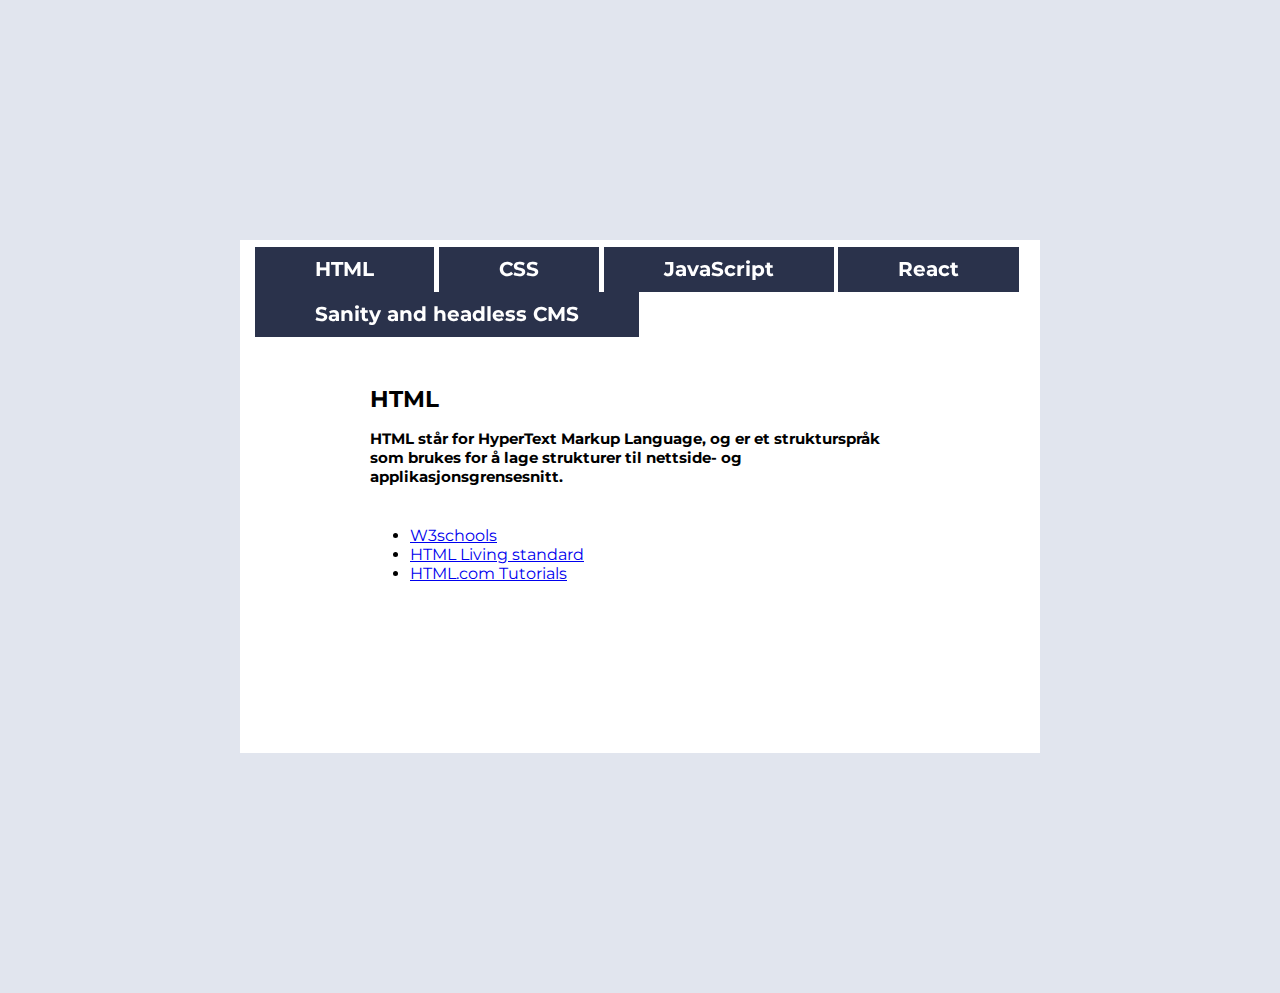
==== index.html @ 7b41e9d8 "Endringer i navbar" ====
<!DOCTYPE html>
<html lang="en">
<head>
  <meta charset="UTF-8">
  <meta name="viewport" content="width=device-width, initial-scale=1.0">
  <link rel="stylesheet" href="style.css">
  <link rel="preconnect" href="https://fonts.googleapis.com">
<link rel="preconnect" href="https://fonts.gstatic.com" crossorigin>
<link href="https://fonts.googleapis.com/css2?family=Montserrat:wght@100&display=swap" rel="stylesheet"> <!-- Henviser til Google Fonts -->
  <title>Document</title>
</head>
<body>
  <header>
    <nav id="navbar">
      <ul>
        <li><a href="#">HTML</a></li>
        <li><a href="#">CSS</a></li>
        <li><a href="#">JavaScript</a></li>
        <li><a href="#">React</a></li>
        <li><a href="#">Sanity and headless CMS</a></li>
      </ul>
    </nav>
  </header>

  <main> <!-- Hovedinnhold -->
    <section> <!-- Seksjon for hovedinnhold -->
      <article>
        <h1>HTML</h1>
        <p>HTML står for HyperText Markup Language, og er et strukturspråk som brukes for å lage strukturer til nettside- og applikasjonsgrensesnitt. </p>
      
        <ul>
          <li>
            <a href="https://www.w3schools.com/html/">W3schools</a>
          </li>
      
          <li>
            <a href="https://html.spec.whatwg.org/multipage/">HTML Living standard</a>
          </li>
         
         <li>
          <a href="https://html.com/">HTML.com Tutorials</a>
         </li> 
        
        </ul>

      </article>
 

    </section>


  </main>

 


  

  
<footer>

</footer>
</body>
</html>
---- style.css ----
html {
  background-color: #E1E5EE;
}

body {
  margin: 15em;
  padding: 5em;
  background-color: #fff;
  font-family: 'Montserrat', sans-serif;
}

header {
  margin: 0em;
}


ul {
  margin: 1.5em;
  padding: 1em;
}






/* DESIGN FOR NAVBAR */

#navbar {     
  position: fixed; /* Lar navmeny alltid være lik */
  top: -1.4%;
  padding: 16.2em 0em;
  margin-left: -5.1%;
}  
 
 
#navbar ul {
  padding: 0;
  margin: 0;
  list-style: none; 
}

#navbar li {
  display: inline-block;
  margin-right: 0.9px;
}

#navbar ul li a {
  display: inline-block;
  height: 2.25em;
  line-height: 2.25em;
  padding: 0 3.0em;
  text-decoration: none;
}

#navbar a {
  text-decoration: none;
  color: #fff; /* Farge for tekst */
  font-weight: bolder;
  font-size: 20px;
  background-color: #2A324B; /* Bakgrunnsfarge for linkene */
  padding: 1em; /* Padding */
  text-align: center;
  position: relative;
}


#nav a:hover { /* Design for når det hovres over en link i navigasjonsmenyen */
  background-color: #fff;
  color: black;
  padding: 0px;
}

#navbar ul li a:active { /* Design for hva som vises når man er på en link */
  background-color: #fff;
  box-shadow: none;
  color: black;
}

/* DESIGN FOR NAVBAR FERDIG */



/* DESIGN FOR SECTION */
.section {
}

/* DESIGN FOR SECTION FERDIG */



/* DESIGN FOR ARTIKKEL */ 
article {
  padding: 50px;
}

article h1 {
  font-weight: bolder; 
  font-size: 23px;
}

article p { /* Design for tekst */
  font-weight: bold; 
  font-size: 15px;
}

/* DESIGN FOR ARTIKKEL FERDIG */
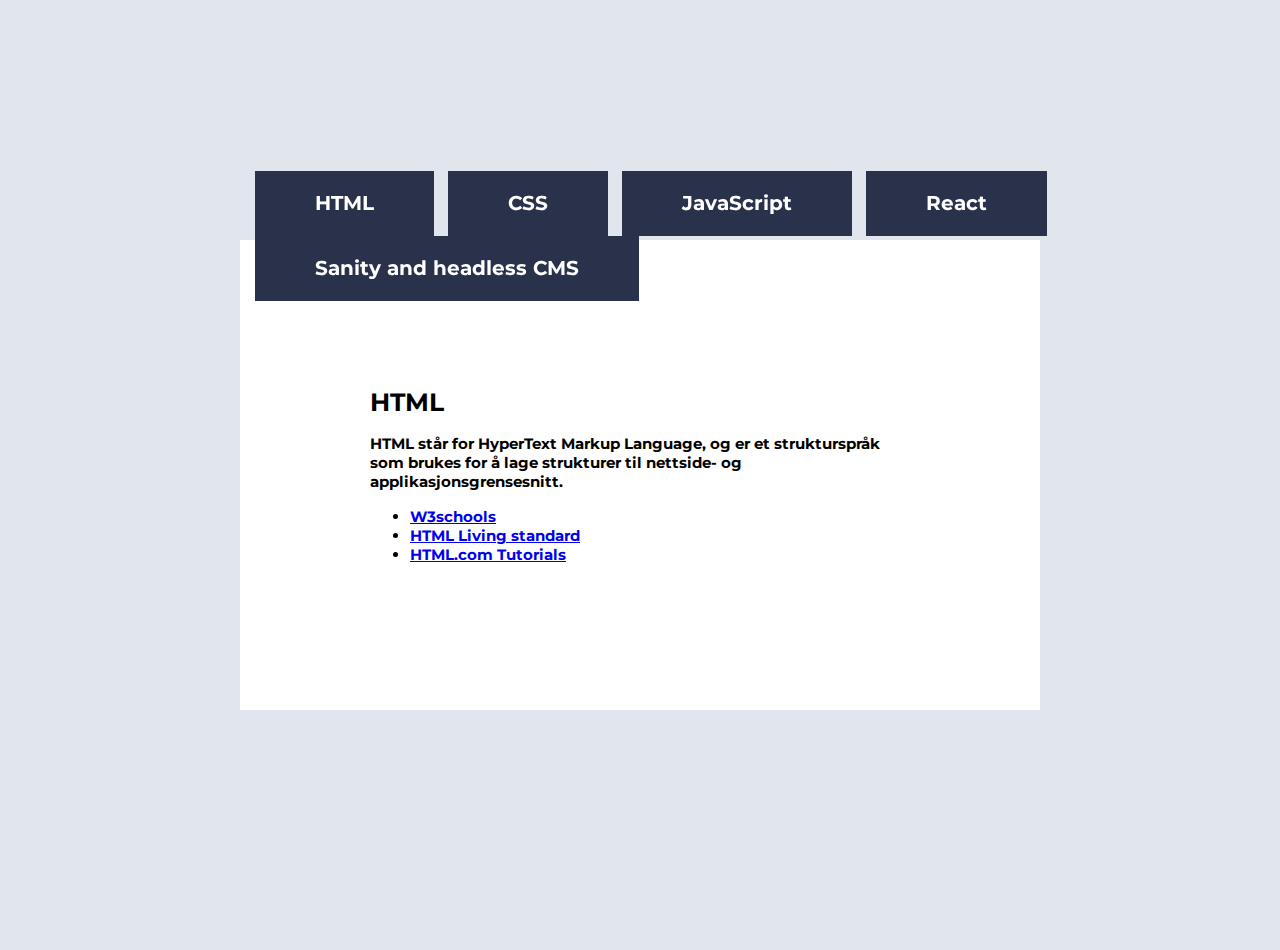
==== commit 450c5273: "CSS" ====
--- a/index.html
+++ b/index.html
@@ -13,7 +13,7 @@
   <header>
     <nav id="navbar">
       <ul>
-        <li><a href="#">HTML</a></li>
+        <li><a href="index.html">HTML</a></li>
         <li><a href="#">CSS</a></li>
         <li><a href="#">JavaScript</a></li>
         <li><a href="#">React</a></li>
--- a/style.css
+++ b/style.css
@@ -1,5 +1,6 @@
 html {
   background-color: #E1E5EE;
+  
 }
 
 body {
@@ -14,22 +15,12 @@
 }
 
 
-ul {
-  margin: 1.5em;
-  padding: 1em;
-}
-
-
-
-
-
-
 /* DESIGN FOR NAVBAR */
 
 #navbar {     
   position: fixed; /* Lar navmeny alltid være lik */
-  top: -1.4%;
-  padding: 16.2em 0em;
+  top: 1%;
+  padding: 10.1em 0em;
   margin-left: -5.1%;
 }  
  
@@ -42,15 +33,17 @@
 
 #navbar li {
   display: inline-block;
-  margin-right: 0.9px;
+  margin-right: 10px; /* Setter mellomrom mellom elementene */ 
 }
+
 
 #navbar ul li a {
   display: inline-block;
-  height: 2.25em;
-  line-height: 2.25em;
+  height: 3.25em;
+  line-height: 3.25em;
   padding: 0 3.0em;
   text-decoration: none;
+  
 }
 
 #navbar a {
@@ -83,6 +76,7 @@
 
 /* DESIGN FOR SECTION */
 .section {
+  display: none;
 }
 
 /* DESIGN FOR SECTION FERDIG */
@@ -96,12 +90,22 @@
 
 article h1 {
   font-weight: bolder; 
-  font-size: 23px;
+  font-size: 25px;
+  color: black;
 }
 
 article p { /* Design for tekst */
   font-weight: bold; 
   font-size: 15px;
+  color: black; 
 }
 
+article ul li {
+  display: list-item;
+  font-weight: bold;
+  font-size: 15px;
+}
+
+
+
 /* DESIGN FOR ARTIKKEL FERDIG */
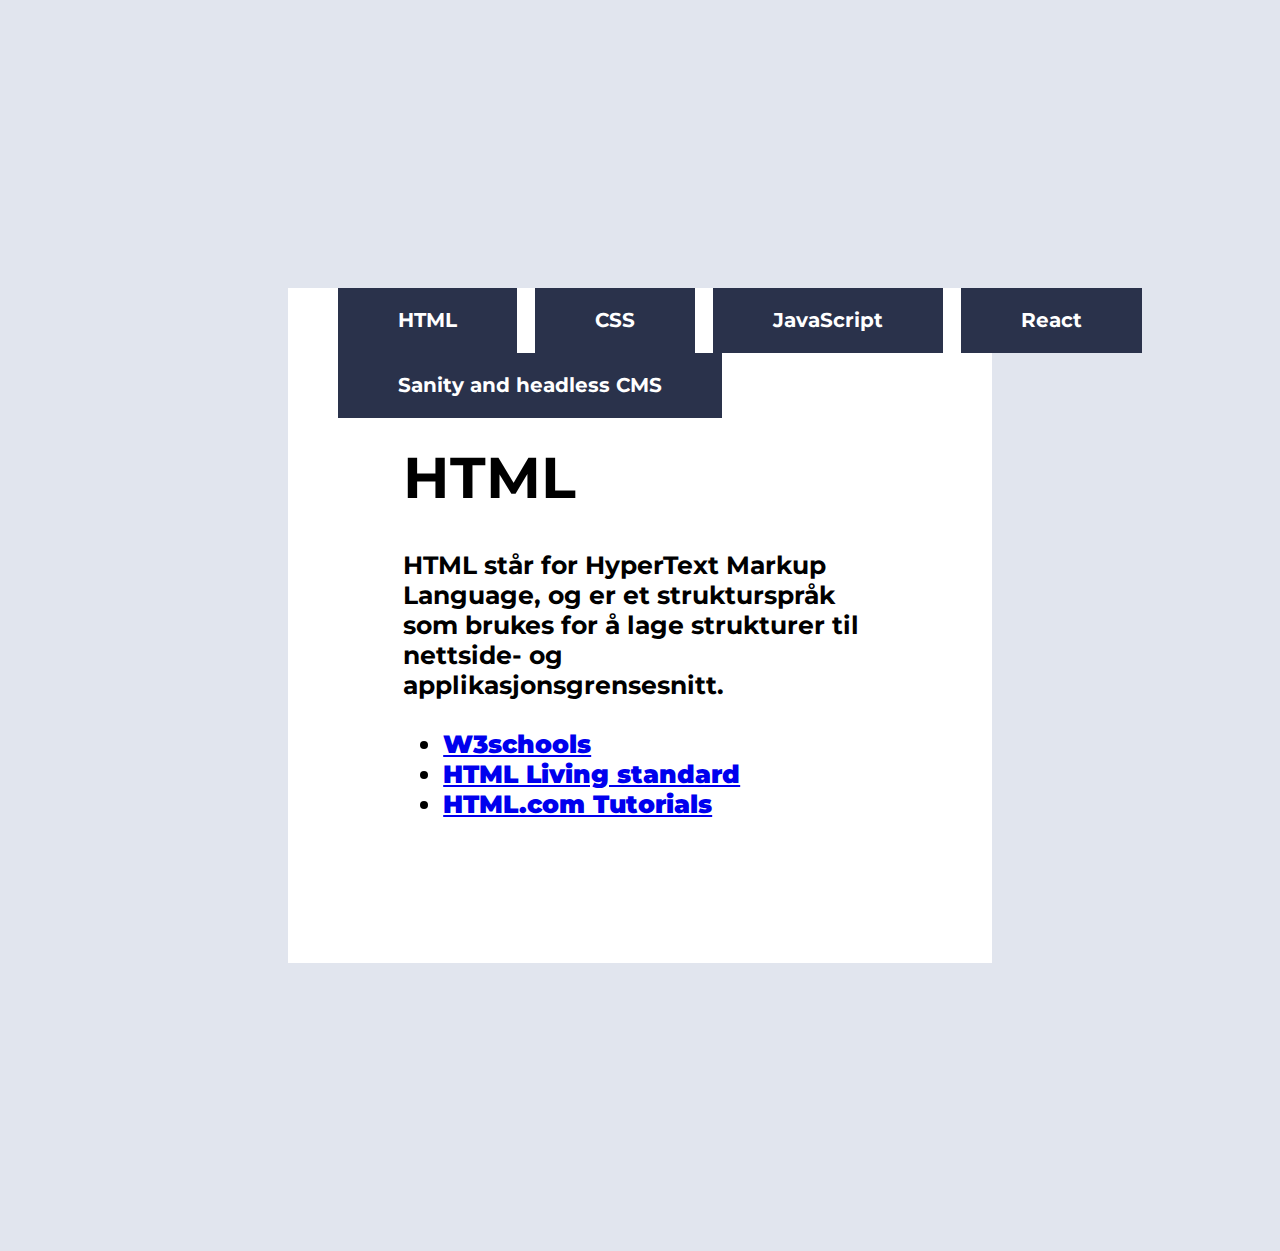
==== commit 5c771f10: "css" ====
--- a/index.html
+++ b/index.html
@@ -24,7 +24,6 @@
 
   <main> <!-- Hovedinnhold -->
     <section> <!-- Seksjon for hovedinnhold -->
-      <article>
         <h1>HTML</h1>
         <p>HTML står for HyperText Markup Language, og er et strukturspråk som brukes for å lage strukturer til nettside- og applikasjonsgrensesnitt. </p>
       
@@ -43,9 +42,6 @@
         
         </ul>
 
-      </article>
- 
-
     </section>
 
 
--- a/style.css
+++ b/style.css
@@ -1,25 +1,27 @@
 html {
   background-color: #E1E5EE;
+  font-size: calc(1em + 1vw);
+  
   
 }
 
 body {
-  margin: 15em;
-  padding: 5em;
+  margin: 10em;
+  padding: 4em;
   background-color: #fff;
   font-family: 'Montserrat', sans-serif;
 }
 
 header {
-  margin: 0em;
+  margin: 0;
 }
 
 
 /* DESIGN FOR NAVBAR */
 
 #navbar {     
-  position: fixed; /* Lar navmeny alltid være lik */
-  top: 1%;
+  position: absolute; 
+  top: -0.3%;
   padding: 10.1em 0em;
   margin-left: -5.1%;
 }  
@@ -58,7 +60,7 @@
 }
 
 
-#nav a:hover { /* Design for når det hovres over en link i navigasjonsmenyen */
+#navbar a:hover { /* Design for når det hovres over en link i navigasjonsmenyen */
   background-color: #fff;
   color: black;
   padding: 0px;
@@ -75,37 +77,46 @@
 
 
 /* DESIGN FOR SECTION */
-.section {
-  display: none;
+section {
+  width: 100%; 
+  background-color: #fff;
+}
+
+section h1 {
+  font-size: 900;
+}
+
+section p { /* Design for tekst */
+  font-weight: 700; 
+  font-size: 25px;
+  color: black; 
+}
+
+section ul li {
+  display: list-item;
+  font-weight: 900;
+  font-size: 25px;
 }
 
 /* DESIGN FOR SECTION FERDIG */
 
 
 
-/* DESIGN FOR ARTIKKEL */ 
-article {
-  padding: 50px;
-}
-
-article h1 {
-  font-weight: bolder; 
-  font-size: 25px;
-  color: black;
-}
-
-article p { /* Design for tekst */
-  font-weight: bold; 
-  font-size: 15px;
-  color: black; 
-}
-
-article ul li {
-  display: list-item;
-  font-weight: bold;
-  font-size: 15px;
-}
 
 
 
-/* DESIGN FOR ARTIKKEL FERDIG */
+/* MEDIA QURIES */
+@media only screen and (min-width: 600px) {
+  #header nav {
+    float: left;
+  }
+
+  #header nav ul {
+    float: right;
+    margin: 0;
+  }
+
+  #header nav ul li {
+    display: inline-block;
+  }
+}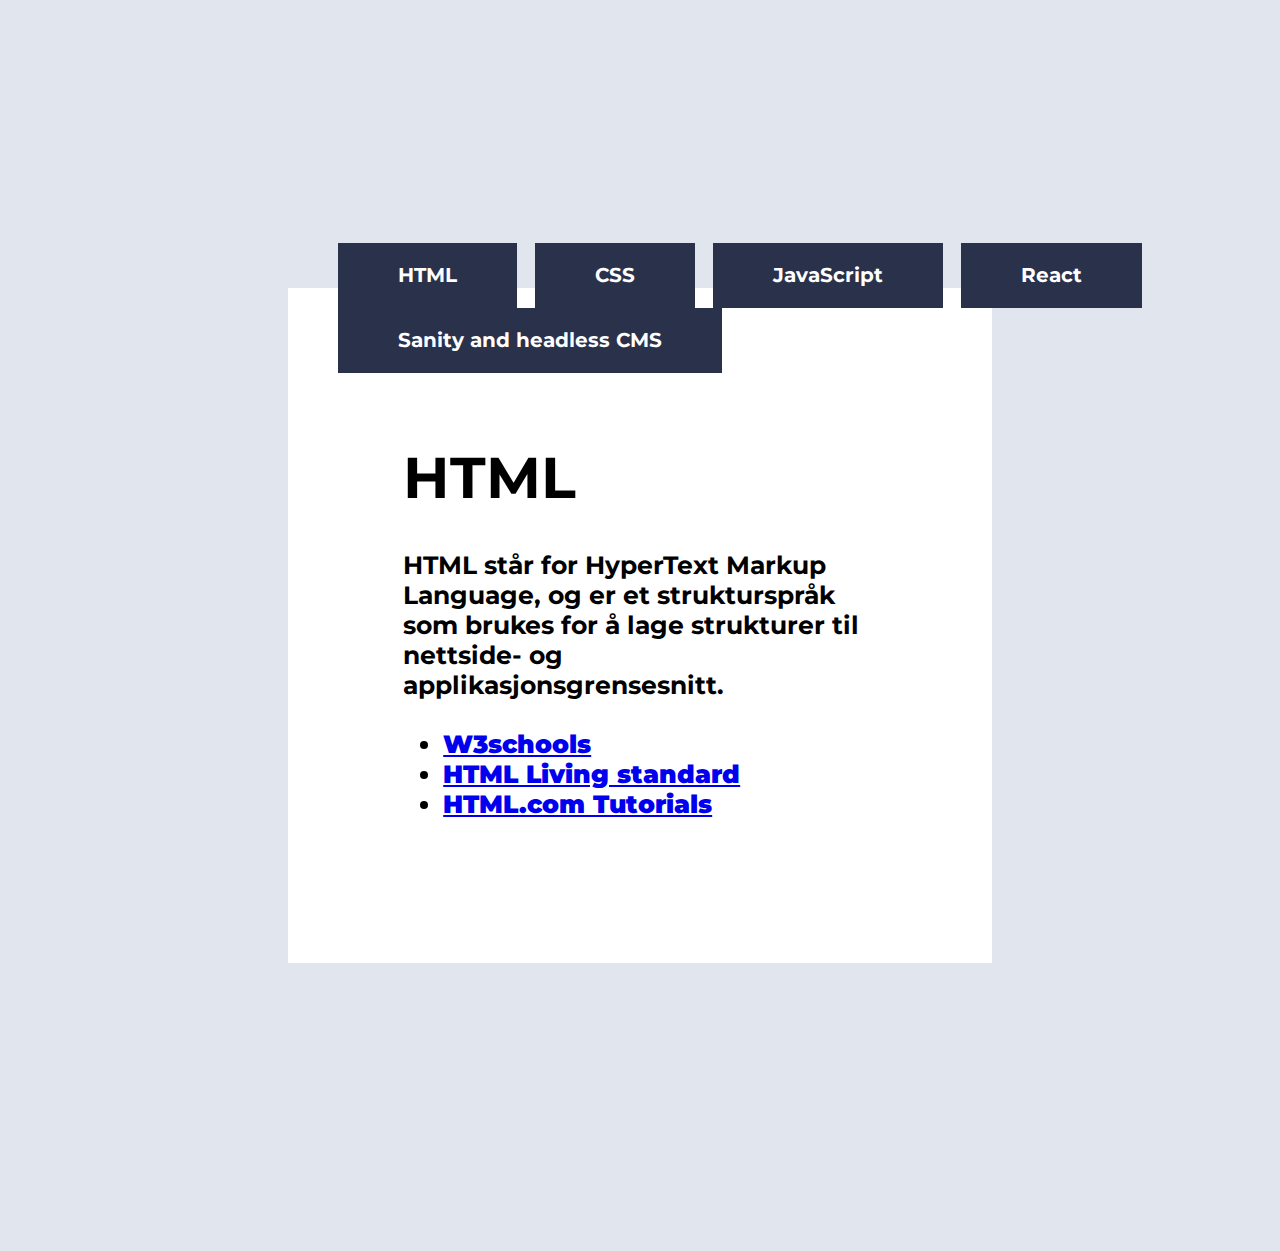
==== commit df0d81e8: "html  og css" ====
--- a/index.html
+++ b/index.html
@@ -11,7 +11,7 @@
 </head>
 <body>
   <header>
-    <nav id="navbar">
+    <nav>
       <ul>
         <li><a href="index.html">HTML</a></li>
         <li><a href="#">CSS</a></li>
--- a/style.css
+++ b/style.css
@@ -19,27 +19,28 @@
 
 /* DESIGN FOR NAVBAR */
 
-#navbar {     
+nav {     
   position: absolute; 
-  top: -0.3%;
+  top: -5.3%;
   padding: 10.1em 0em;
   margin-left: -5.1%;
+  transition: background-color 10.5s;
 }  
  
  
-#navbar ul {
+nav ul {
   padding: 0;
   margin: 0;
   list-style: none; 
 }
 
-#navbar li {
+nav li {
   display: inline-block;
   margin-right: 10px; /* Setter mellomrom mellom elementene */ 
 }
 
 
-#navbar ul li a {
+nav ul li a {
   display: inline-block;
   height: 3.25em;
   line-height: 3.25em;
@@ -48,7 +49,7 @@
   
 }
 
-#navbar a {
+nav a {
   text-decoration: none;
   color: #fff; /* Farge for tekst */
   font-weight: bolder;
@@ -60,13 +61,13 @@
 }
 
 
-#navbar a:hover { /* Design for når det hovres over en link i navigasjonsmenyen */
+nav a:hover { /* Design for når det hovres over en link i navigasjonsmenyen */
   background-color: #fff;
   color: black;
   padding: 0px;
 }
 
-#navbar ul li a:active { /* Design for hva som vises når man er på en link */
+nav ul li a:active { /* Design for hva som vises når man er på en link */
   background-color: #fff;
   box-shadow: none;
   color: black;
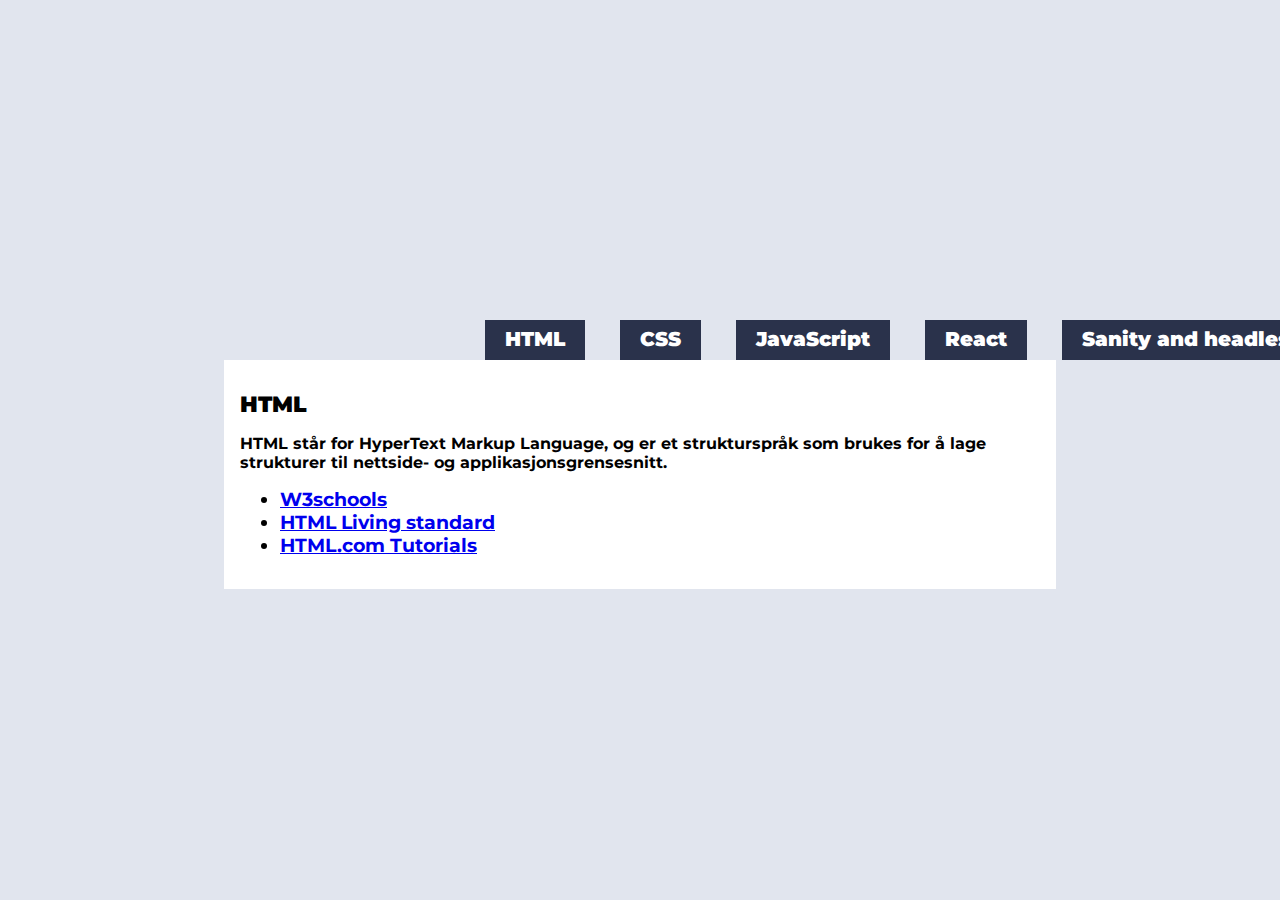
==== commit f58682fc: "update" ====
--- a/index.html
+++ b/index.html
@@ -7,17 +7,17 @@
   <link rel="preconnect" href="https://fonts.googleapis.com">
 <link rel="preconnect" href="https://fonts.gstatic.com" crossorigin>
 <link href="https://fonts.googleapis.com/css2?family=Montserrat:wght@100&display=swap" rel="stylesheet"> <!-- Henviser til Google Fonts -->
-  <title>Document</title>
+<title>Document</title>
 </head>
 <body>
   <header>
     <nav>
       <ul>
         <li><a href="index.html">HTML</a></li>
-        <li><a href="#">CSS</a></li>
-        <li><a href="#">JavaScript</a></li>
-        <li><a href="#">React</a></li>
-        <li><a href="#">Sanity and headless CMS</a></li>
+        <li><a href="css.html">CSS</a></li>
+        <li><a href="JavaScript.html">JavaScript</a></li>
+        <li><a href="React.html">React</a></li>
+        <li><a href="SanityAndHeadlessCMS.html">Sanity and headless CMS</a></li>
       </ul>
     </nav>
   </header>
@@ -56,5 +56,7 @@
 <footer>
 
 </footer>
+<script src="ressurser.js">
+</script> <!-- For å sikre at HTML-dom-en er lastet inn før scriptet kjøres -->
 </body>
 </html>--- a/style.css
+++ b/style.css
@@ -1,102 +1,105 @@
-html {
+html, body {
+  width: 100%;
+  height: 100%;
+  margin: 0;
+  padding: 0;
   background-color: #E1E5EE;
-  font-size: calc(1em + 1vw);
-  
+  display: flex;
+  flex-direction: column;
+  align-items: center;
+
   
 }
 
 body {
-  margin: 10em;
-  padding: 4em;
-  background-color: #fff;
   font-family: 'Montserrat', sans-serif;
+  display: flex;
+  flex-direction: column;
+  align-items: center;
 }
 
-header {
+header, nav {
+  width: 100%;
+  background-color: #E1E5EE;
+  position: relative;
   margin: 0;
+  margin-left: 323.1px; /* Eller 20.2em */
 }
 
 
 /* DESIGN FOR NAVBAR */
 
 nav {     
-  position: absolute; 
-  top: -5.3%;
-  padding: 10.1em 0em;
-  margin-left: -5.1%;
-  transition: background-color 10.5s;
+  padding: 0;
 }  
  
  
 nav ul {
+  list-style: none;
   padding: 0;
   margin: 0;
-  list-style: none; 
-}
-
-nav li {
-  display: inline-block;
-  margin-right: 10px; /* Setter mellomrom mellom elementene */ 
+  margin-top: 20em;
+  display: flex;
 }
 
 
 nav ul li a {
   display: inline-block;
-  height: 3.25em;
-  line-height: 3.25em;
-  padding: 0 3.0em;
-  text-decoration: none;
-  
+  height: 2em;
+  line-height: 2em;
+  padding: 0 1em;
+  color: #fff;
 }
 
 nav a {
   text-decoration: none;
-  color: #fff; /* Farge for tekst */
-  font-weight: bolder;
-  font-size: 20px;
-  background-color: #2A324B; /* Bakgrunnsfarge for linkene */
-  padding: 1em; /* Padding */
-  text-align: center;
-  position: relative;
+  color: #fff;
+  background-color: #2A324B;
+  text-align: center; 
+  font-weight: 900;
+  font-size: 19.99px;
 }
 
-
-nav a:hover { /* Design for når det hovres over en link i navigasjonsmenyen */
+nav ul li a:visited {
   background-color: #fff;
-  color: black;
-  padding: 0px;
-}
-
-nav ul li a:active { /* Design for hva som vises når man er på en link */
-  background-color: #fff;
-  box-shadow: none;
   color: black;
 }
 
 /* DESIGN FOR NAVBAR FERDIG */
 
+/*  HOVEDINNHOLD */ 
+main {
+  background-color: #E1E5EE;
+  box-sizing: border-box;
+  padding: 0;
+}
+
+/* HOVEDINNHOLD AVSLUTTER */
 
 
 /* DESIGN FOR SECTION */
 section {
-  width: 100%; 
+  max-width: 800px;
+  margin: 0em; /* kan sløyfes */
+  padding: 1em;
   background-color: #fff;
 }
 
 section h1 {
-  font-size: 900;
+  font-size: 22px;
+  font-weight: 900;
 }
 
-section p { /* Design for tekst */
+section p { /* Design for tekst paragrafer */
   font-weight: 700; 
-  font-size: 25px;
-  color: black; 
+
+  /* font-size: 19px; */ /* Usikker på font-size som ønskes, lar være å skrive inn */
 }
 
 section ul li {
   display: list-item;
-  font-weight: 900;
-  font-size: 25px;
+  font-weight: 700;
+  font-size: 19px;
 }
 
 /* DESIGN FOR SECTION FERDIG */
@@ -108,16 +111,18 @@
 
 /* MEDIA QURIES */
 @media only screen and (min-width: 600px) {
-  #header nav {
-    float: left;
+   
+  nav {
+    justify-content: center;
+  } 
+  
+
+  nav li {
+    margin-right: 35px;
   }
 
-  #header nav ul {
-    float: right;
-    margin: 0;
+  section {
+    display: block;
   }
+}
 
-  #header nav ul li {
-    display: inline-block;
-  }
-}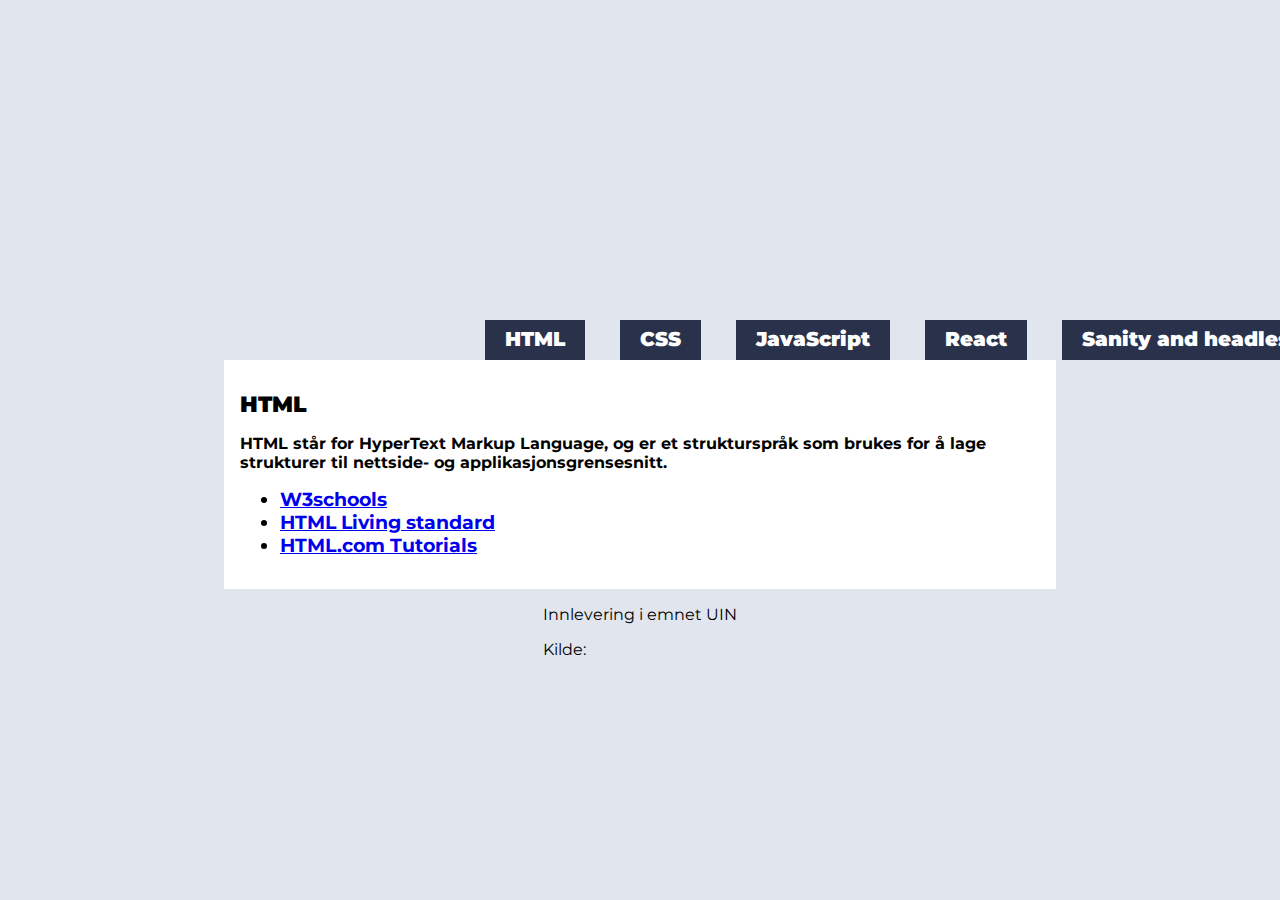
==== commit 5929f5a0: "oppdatert" ====
--- a/index.html
+++ b/index.html
@@ -6,38 +6,55 @@
   <link rel="stylesheet" href="style.css">
   <link rel="preconnect" href="https://fonts.googleapis.com">
 <link rel="preconnect" href="https://fonts.gstatic.com" crossorigin>
-<link href="https://fonts.googleapis.com/css2?family=Montserrat:wght@100&display=swap" rel="stylesheet"> <!-- Henviser til Google Fonts -->
+<link href="https://fonts.googleapis.com/css2?family=Montserrat:wght@100&display=swap" rel="stylesheet"> 
+<!-- Henviser til Google Fonts over -->
+
 <title>Document</title>
+<script src="ressurser.js"></script> <!-- For å sikre at HTML-dom-en er lastet inn før scriptet kjøres -->
 </head>
 <body>
+
+
+  
   <header>
     <nav>
-      <ul>
-        <li><a href="index.html">HTML</a></li>
-        <li><a href="css.html">CSS</a></li>
-        <li><a href="JavaScript.html">JavaScript</a></li>
-        <li><a href="React.html">React</a></li>
-        <li><a href="SanityAndHeadlessCMS.html">Sanity and headless CMS</a></li>
+      <ul class="nav">
+        <li class="nav-item">
+          <a class="nav-link active" href="index.html">HTML</a>
+        </li>
+        <li class="nav-item">
+          <a href="css.html">CSS</a>
+        </li>
+        <li class="nav-item">
+          <a href="JavaScript.html">JavaScript</a>
+        </li>
+        <li class="nav-item">
+          <a href="React.html">React</a>
+        </li>
+        <li class="nav-item">
+          <a href="SanityAndHeadlessCMS.html">Sanity and headless CMS</a>
+        </li>
       </ul>
     </nav>
   </header>
 
   <main> <!-- Hovedinnhold -->
     <section> <!-- Seksjon for hovedinnhold -->
-        <h1>HTML</h1>
-        <p>HTML står for HyperText Markup Language, og er et strukturspråk som brukes for å lage strukturer til nettside- og applikasjonsgrensesnitt. </p>
+        <h1 onclick="innerHTML='Info om det som dreier seg om HTML'">HTML</h1> <!-- Knapp som endrer fra en kortere H1 til mer beskrivende -->
+        <p>HTML står for HyperText Markup Language, og er et strukturspråk som brukes for å lage strukturer til nettside- og 
+          applikasjonsgrensesnitt. </p>
       
         <ul>
           <li>
-            <a href="https://www.w3schools.com/html/">W3schools</a>
+            <a href="https://www.w3schools.com/html/" target="_blank">W3schools</a>
           </li>
       
           <li>
-            <a href="https://html.spec.whatwg.org/multipage/">HTML Living standard</a>
+            <a href="https://html.spec.whatwg.org/multipage/" target="_blank">HTML Living standard</a>
           </li>
          
          <li>
-          <a href="https://html.com/">HTML.com Tutorials</a>
+          <a href="https://html.com/" target="_blank">HTML.com Tutorials</a>
          </li> 
         
         </ul>
@@ -46,17 +63,16 @@
 
 
   </main>
+  <footer>
+    <p>Innlevering i emnet UIN</p>
+    <p>Kilde: <a href=</p>
+  </footer>
 
  
 
 
   
+  </body>
+</html> 
 
-  
-<footer>
 
-</footer>
-<script src="ressurser.js">
-</script> <!-- For å sikre at HTML-dom-en er lastet inn før scriptet kjøres -->
-</body>
-</html>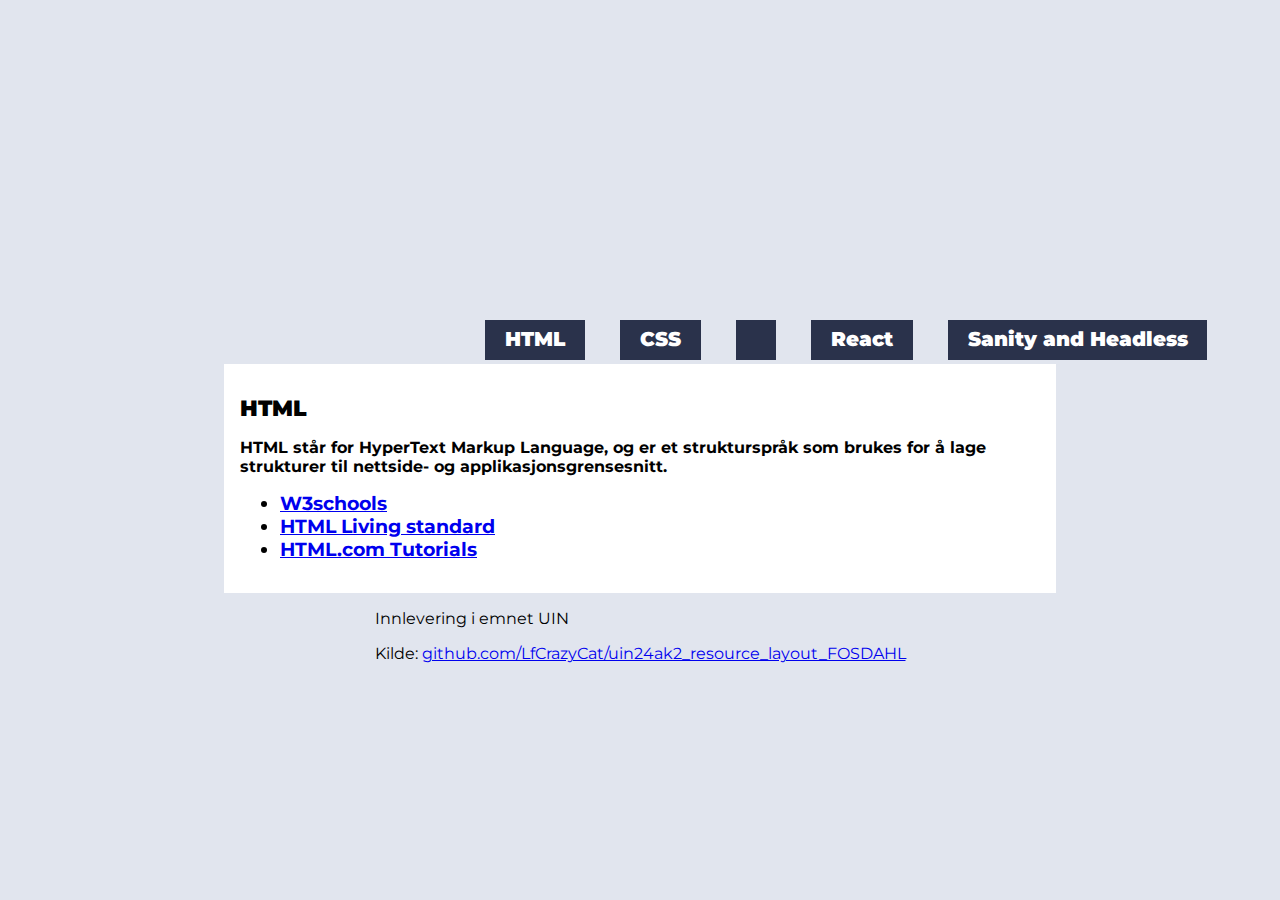
==== commit 2e7d9360: "update" ====
--- a/index.html
+++ b/index.html
@@ -3,14 +3,13 @@
 <head>
   <meta charset="UTF-8">
   <meta name="viewport" content="width=device-width, initial-scale=1.0">
-  <link rel="stylesheet" href="style.css">
+  <link href="style.css" rel="stylesheet" media="all">
   <link rel="preconnect" href="https://fonts.googleapis.com">
 <link rel="preconnect" href="https://fonts.gstatic.com" crossorigin>
 <link href="https://fonts.googleapis.com/css2?family=Montserrat:wght@100&display=swap" rel="stylesheet"> 
 <!-- Henviser til Google Fonts over -->
 
 <title>Document</title>
-<script src="ressurser.js"></script> <!-- For å sikre at HTML-dom-en er lastet inn før scriptet kjøres -->
 </head>
 <body>
 
@@ -18,22 +17,44 @@
   
   <header>
     <nav>
-      <ul class="nav">
+      <span>
+        <ul class="nav">
+          <li class="nav-item">
+            <a class="nav-link active" href="index.html" onclick="myFunction();">HTML</a>
+          </li>
+      </span>
+      <span>
         <li class="nav-item">
-          <a class="nav-link active" href="index.html">HTML</a>
+          <a href="css.html" onclick="myFunction();">CSS</a>
         </li>
+      </span>
+      <span>
         <li class="nav-item">
-          <a href="css.html">CSS</a>
+          <a href="JavaScript.html" onclick="myFunction();"></a>
         </li>
+      </span>
+      <span>
         <li class="nav-item">
-          <a href="JavaScript.html">JavaScript</a>
+          <a href="React.html" onclick="myFunction();">React</a>
         </li>
+      </span>
+      <span>
         <li class="nav-item">
-          <a href="React.html">React</a>
-        </li>
-        <li class="nav-item">
-          <a href="SanityAndHeadlessCMS.html">Sanity and headless CMS</a>
-        </li>
+          <a href="SanityAndHeadlessCMS.html" onclick="myFunction();">Sanity and Headless</a>
+      </span>
+  
+          <!-- 
+          <a href="javascript:void(0)" onclick="myFunction();">HTML</a> -->
+    
+          <!-- 
+          <a href="javascript:void(0)" onclick="myFunction();">HTML</a> -->
+          <!-- 
+            Denne kan brukes om ikke det blir øyeblikkelig sendt videre til den spesfikke URL-en
+            href blir byttet ut med javascript:void(0). Da vil ikke retningen blir executed før det
+            er spesifisert i JS funksjonen
+          --> 
+
+   
       </ul>
     </nav>
   </header>
@@ -58,20 +79,22 @@
          </li> 
         
         </ul>
-
     </section>
 
 
   </main>
   <footer>
     <p>Innlevering i emnet UIN</p>
-    <p>Kilde: <a href=</p>
+    <p>Kilde: <a href="https://github.com/LfCrazyCat/uin24ak2_resource_layout_FOSDAHL">github.com/LfCrazyCat/uin24ak2_resource_layout_FOSDAHL</a></p>
   </footer>
+  <script>
+    getFilteredList()
+  </script>
 
  
 
 
-  
+  <script src="ressurser.js"></script> <!-- For å sikre at HTML-dom-en er lastet inn før scriptet kjøres -->
   </body>
 </html> 
 
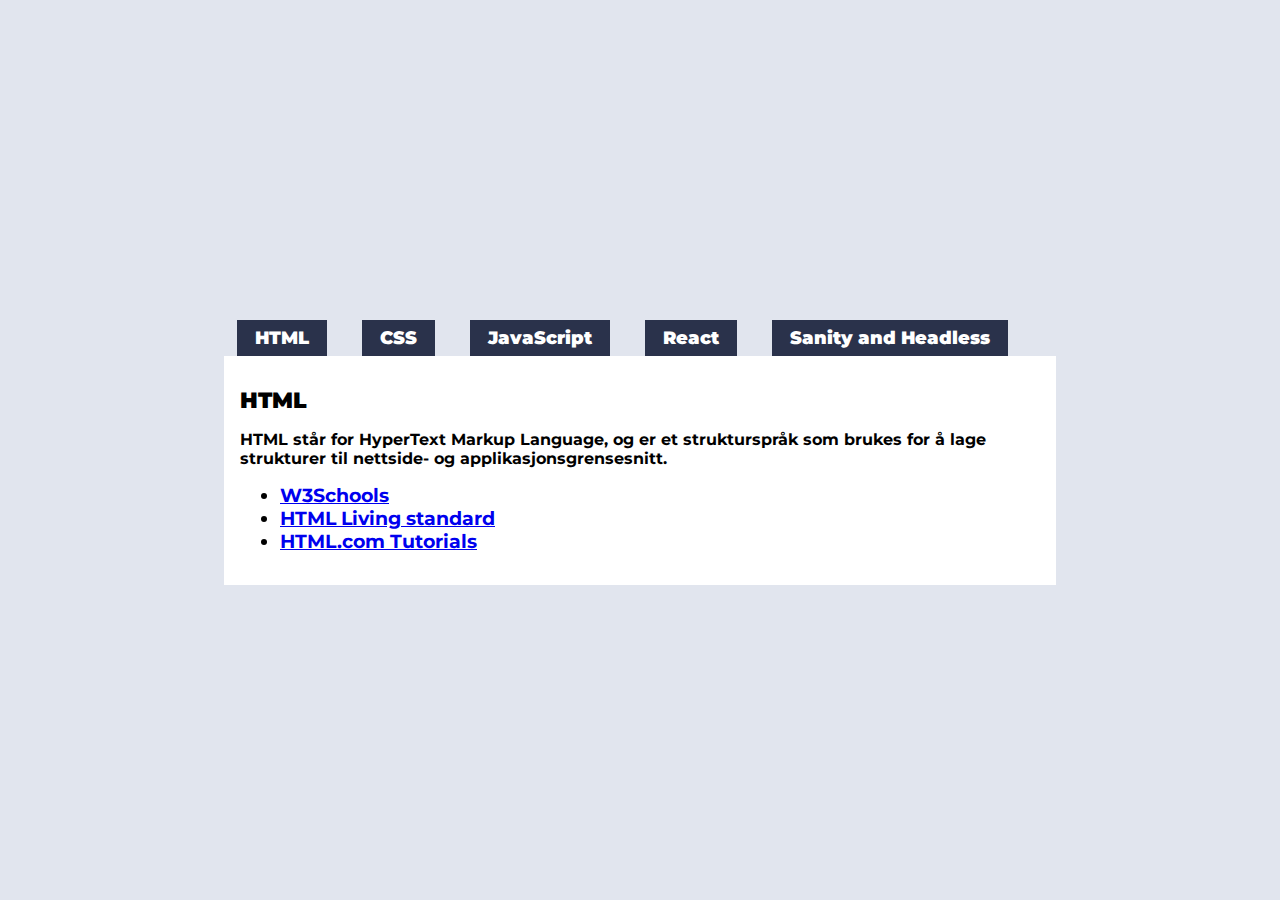
==== commit deec2e38: "Ferdig" ====
--- a/index.html
+++ b/index.html
@@ -1,101 +1,93 @@
 <!DOCTYPE html>
 <html lang="en">
+
 <head>
   <meta charset="UTF-8">
   <meta name="viewport" content="width=device-width, initial-scale=1.0">
   <link href="style.css" rel="stylesheet" media="all">
-  <link rel="preconnect" href="https://fonts.googleapis.com">
-<link rel="preconnect" href="https://fonts.gstatic.com" crossorigin>
-<link href="https://fonts.googleapis.com/css2?family=Montserrat:wght@100&display=swap" rel="stylesheet"> 
-<!-- Henviser til Google Fonts over -->
+ <link rel="preconnect" href="https://fonts.gstatic.com/" crossorigin>
+ <link href="https://fonts.googleapis.com/css2?family=Montserrat:wght@100&display=swap" rel="stylesheet">
 
-<title>Document</title>
+  <!-- Henviser til Google Fonts over -->
+
+  <title>Ressursarkiv</title>
 </head>
+
 <body>
+  <header> </header> <!-- Hadde først nav i header men flyttet det til main som gjør at disse to kan "sitte sammen, slik de skal "-->
+  <main>
+    <nav>
+       <ul class="nav">
+          <li class="nav-item">
+            <a href="javascript:void(0)" onclick="showResource('HTML')">HTML</a>
+          </li>
+
+          <li class="nav-item">
+          <a href="javascript:void(0)" onclick="showResource('CSS')">CSS</a>
+        </li>
+
+         <li class="nav-item">
+          <a href="javascript:void(0)" onclick="showResource('JavaScript')">JavaScript</a>
+        </li>
+
+        <li class="nav-item">
+          <a href="javascript:void(0)" onclick="showResource('React')">React</a>
+        </li>
+    
+        <li class="nav-item">
+          <a href="javascript:void(0)" onclick="showResource('Sanity and headless CMS')">Sanity and Headless</a>
+        </li>
+      </ul>
+    </nav>
+
+    <section id="resourceContainer"></section>
+
+  </main>
+
+  <script src="ressurser.js"></script> <!-- For å sikre at HTML-dom-en er lastet inn før scriptet kjøres legges den over ende-tagggen i </body> -->
+
+  <script>
+    //Eventlistener som bruker DOMContentLoaded som kjører når siden er innlastet, kaller så på funskjonen showResource med argumentet HTML for 
+    // å vise HTML kategorien . 
+  
+    document.addEventListener('DOMContentLoaded', () => {
+      showResource('HTML')
+    })
+
+    // Funksjonen med kategorien paramter som kjøres når man navigerer mellom de ulike menyvalg i <nav> 
+      function showResource(category) {
+
+      // Variabel som sparer den kategorien som man velger. Arrayen filterers og matcher mot den valgte kategoriern. 
+      const chosenResource = resources.filter(resource => resource.category === category)
+
+      // Variabelen som henter inn HTML elementet resourceContainer 
+      const resourceContainer = document.getElementById('resourceContainer')
 
 
-  
-  <header>
-    <nav>
-      <span>
-        <ul class="nav">
-          <li class="nav-item">
-            <a class="nav-link active" href="index.html" onclick="myFunction();">HTML</a>
-          </li>
-      </span>
-      <span>
-        <li class="nav-item">
-          <a href="css.html" onclick="myFunction();">CSS</a>
-        </li>
-      </span>
-      <span>
-        <li class="nav-item">
-          <a href="JavaScript.html" onclick="myFunction();"></a>
-        </li>
-      </span>
-      <span>
-        <li class="nav-item">
-          <a href="React.html" onclick="myFunction();">React</a>
-        </li>
-      </span>
-      <span>
-        <li class="nav-item">
-          <a href="SanityAndHeadlessCMS.html" onclick="myFunction();">Sanity and Headless</a>
-      </span>
-  
-          <!-- 
-          <a href="javascript:void(0)" onclick="myFunction();">HTML</a> -->
-    
-          <!-- 
-          <a href="javascript:void(0)" onclick="myFunction();">HTML</a> -->
-          <!-- 
-            Denne kan brukes om ikke det blir øyeblikkelig sendt videre til den spesfikke URL-en
-            href blir byttet ut med javascript:void(0). Da vil ikke retningen blir executed før det
-            er spesifisert i JS funksjonen
-          --> 
-
-   
-      </ul>
-    </nav>
-  </header>
-
-  <main> <!-- Hovedinnhold -->
-    <section> <!-- Seksjon for hovedinnhold -->
-        <h1 onclick="innerHTML='Info om det som dreier seg om HTML'">HTML</h1> <!-- Knapp som endrer fra en kortere H1 til mer beskrivende -->
-        <p>HTML står for HyperText Markup Language, og er et strukturspråk som brukes for å lage strukturer til nettside- og 
-          applikasjonsgrensesnitt. </p>
-      
-        <ul>
-          <li>
-            <a href="https://www.w3schools.com/html/" target="_blank">W3schools</a>
-          </li>
-      
-          <li>
-            <a href="https://html.spec.whatwg.org/multipage/" target="_blank">HTML Living standard</a>
-          </li>
-         
-         <li>
-          <a href="https://html.com/" target="_blank">HTML.com Tutorials</a>
-         </li> 
-        
-        </ul>
-    </section>
+      //Variabel som mapper (maps) igjennom chosenResource arrayen som ble skapt overfor. 
+      const resource = chosenResource.map(resource => {
 
 
-  </main>
-  <footer>
-    <p>Innlevering i emnet UIN</p>
-    <p>Kilde: <a href="https://github.com/LfCrazyCat/uin24ak2_resource_layout_FOSDAHL">github.com/LfCrazyCat/uin24ak2_resource_layout_FOSDAHL</a></p>
-  </footer>
-  <script>
-    getFilteredList()
+        // Variabelen som mapper igjennom resource får å ta ut URL samt title og legger inn dette i HTML-format. 
+        const resourceList = resource.sources.map(source => `<li><a href="${source.url}" target="_blank">${source.title}</a></li>`).join('')
+
+        // Skaper opp HTML med hjelp av template literans, tar med kategori, tekst, samt. html-strengen som finnes i resourceList variabelen.
+        return `
+    <h1>${resource.category}</h1>
+    <p>${resource.text}</p>
+    <ul>${resourceList}</ul>
+    `
+    
+      // Setter sammen all HTML til en streng og avslutter map prosessen. 
+    }).join('')
+
+      // Oppdaterer resourceContainer med all informasjon som er hentet frem og viser på siden.
+      resourceContainer.innerHTML = resource
+    }
   </script>
+</body>
 
- 
+</html>
 
 
-  <script src="ressurser.js"></script> <!-- For å sikre at HTML-dom-en er lastet inn før scriptet kjøres -->
-  </body>
-</html> 
 
-
--- a/style.css
+++ b/style.css
@@ -1,4 +1,5 @@
-html, body {
+html,
+body {
   width: 100%;
   height: 100%;
   margin: 0;
@@ -8,7 +9,7 @@
   flex-direction: column;
   align-items: center;
 
-  
+
 }
 
 body {
@@ -18,22 +19,30 @@
   align-items: center;
 }
 
-header, nav {
+header,
+nav {
   width: 100%;
   background-color: #E1E5EE;
   position: relative;
   margin: 0;
-  margin-left: 323.1px; /* Eller 20.2em */
+  margin-left: 0; /* DENNE ER ENDRET */
+  margin-right: 0; /* DENNA ER ENDRET */
+  /* width: 832px; */ /* DEBNE ER ENDRET */ /*För att matcha bredden på section inklusive padding*/
+  box-sizing: border-box; /* DEBNE ER ENDRET */
+  display: flex; /* DEBNE ER ENDRET */
+  justify-content: space-between; /* DEBNE ER ENDRET*/
 }
 
 
 /* DESIGN FOR NAVBAR */
 
-nav {     
+nav {
   padding: 0;
-}  
- 
- 
+}
+span {
+  width: auto;
+}
+
 nav ul {
   list-style: none;
   padding: 0;
@@ -55,19 +64,20 @@
   text-decoration: none;
   color: #fff;
   background-color: #2A324B;
-  text-align: center; 
+  text-align: center;
   font-weight: 900;
-  font-size: 19.99px;
+  font-size: 18px; /* DEBNE ER ENDRET*/
 }
 
-nav ul li a:visited {
+
+nav ul li a:focus { /* DEBNE ER ENDRET */
   background-color: #fff;
   color: black;
 }
 
 /* DESIGN FOR NAVBAR FERDIG */
 
-/*  HOVEDINNHOLD */ 
+/*  HOVEDINNHOLD */
 main {
   background-color: #E1E5EE;
   box-sizing: border-box;
@@ -79,8 +89,9 @@
 
 /* DESIGN FOR SECTION */
 section {
-  max-width: 800px;
-  margin: 0em; /* kan sløyfes */
+  width: 800px; /* DEBNE ER ENDRET */
+  margin: 0em;
+  /* kan sløyfes */
   padding: 1em;
   background-color: #fff;
 }
@@ -90,10 +101,11 @@
   font-weight: 900;
 }
 
-section p { /* Design for tekst paragrafer */
-  font-weight: 700; 
+section p {
+  /* Design for tekst paragrafer */
+  font-weight: 700;
 
-  /* font-size: 19px; */ /* Usikker på font-size som ønskes, lar være å skrive inn */
+  /* font-size: 19px; / / Usikker på font-size som ønskes, lar være å skrive inn */
 }
 
 section ul li {
@@ -111,11 +123,11 @@
 
 /* MEDIA QURIES */
 @media only screen and (min-width: 600px) {
-   
+
   nav {
     justify-content: center;
-  } 
-  
+  }
+
 
   nav li {
     margin-right: 35px;
@@ -125,4 +137,3 @@
     display: block;
   }
 }
-
